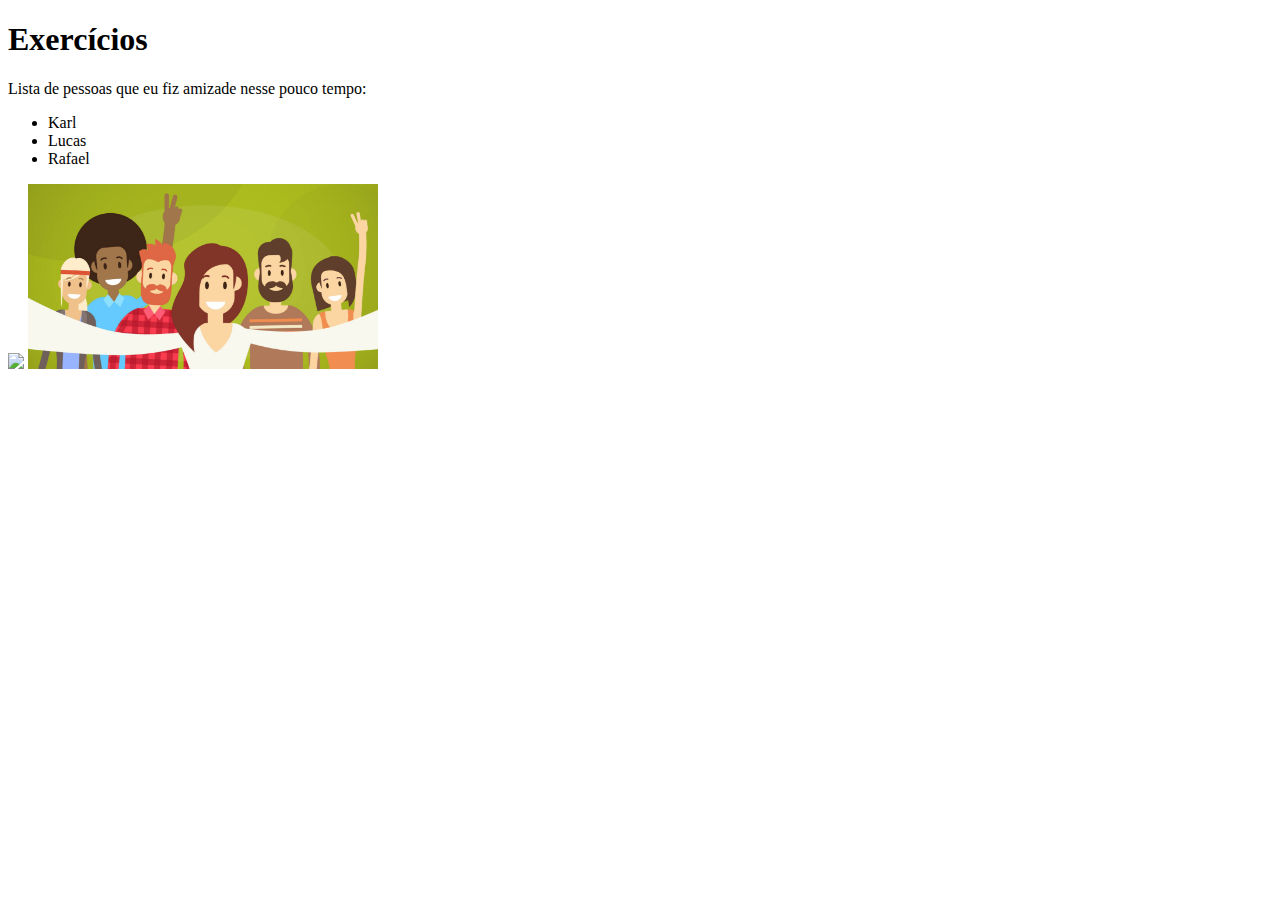
==== fundamentos/bloco-3-introducao-a-html-e-css/dia-1-html-css-estruturas-de-paginas/index.html @ bfed8347 "adc index e imagem no dia 1 html" ====
<!DOCTYPE html>
<html lang="pt-br">
<head>
    <meta charset="UTF-8">
    <title>
        Amizades na Trybe
    </title>
</head>
<body>
    <h1>Exercícios</h1>
    <p>Lista de pessoas que eu fiz amizade nesse pouco tempo:</p>
    <ul>
        <li>Karl</li>
        <li>Lucas</li>
        <li>Rafael</li>
    </ul>
    <img src="https://encrypted-tbn0.gstatic.com/images?q=tbn:ANd9GcSC2DVBniKq-inErh0QOHpaf0bgn1xWonKs7SYd4dxFhZbROpQO_4H0DTQKzHNqYGF0QJA&usqp=CAU">
    <img src="amigos-virtuais.jpg" width="350px">


</body>


</html>
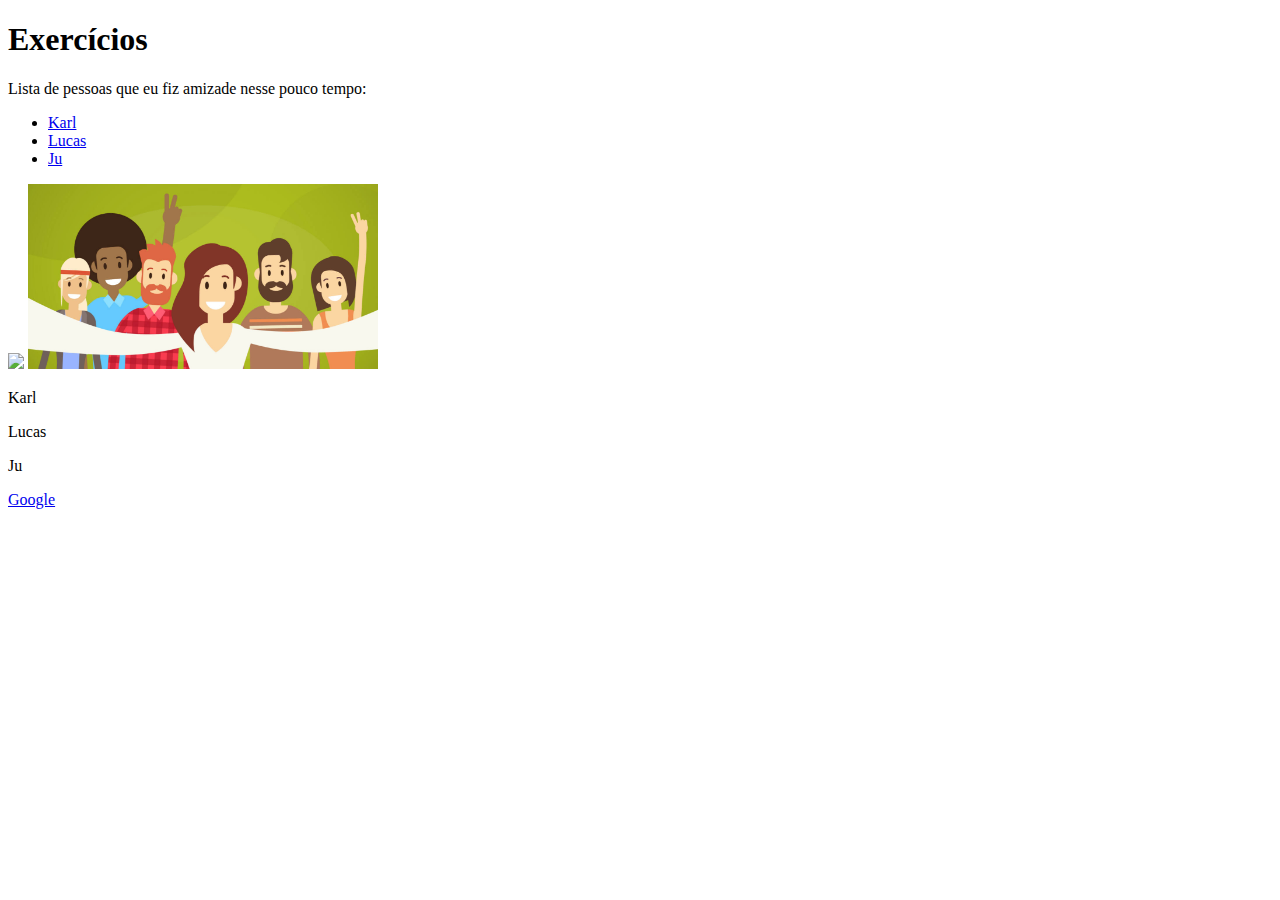
==== commit 1594e386: "Terminando o index html" ====
--- a/fundamentos/bloco-3-introducao-a-html-e-css/dia-1-html-css-estruturas-de-paginas/index.html
+++ b/fundamentos/bloco-3-introducao-a-html-e-css/dia-1-html-css-estruturas-de-paginas/index.html
@@ -10,15 +10,15 @@
     <h1>Exercícios</h1>
     <p>Lista de pessoas que eu fiz amizade nesse pouco tempo:</p>
     <ul>
-        <li>Karl</li>
-        <li>Lucas</li>
-        <li>Rafael</li>
+        <li><a href="#k">Karl</a></li>
+        <li><a href="#l">Lucas</a></li>
+        <li><a href="#j">Ju</a></li>
     </ul>
     <img src="https://encrypted-tbn0.gstatic.com/images?q=tbn:ANd9GcSC2DVBniKq-inErh0QOHpaf0bgn1xWonKs7SYd4dxFhZbROpQO_4H0DTQKzHNqYGF0QJA&usqp=CAU">
     <img src="amigos-virtuais.jpg" width="350px">
-
-
+<p id="k">Karl</p>
+<p id="l">Lucas</p>
+<p id="J">Ju</p>
+<a href="https://www.google.com/webhp?hl=pt-BR&sa=X&ved=0ahUKEwiTmqGngMn3AhV2LrkGHR1bBaQQPAgI" target="_blank"> Google </a>
 </body>
-
-
 </html>